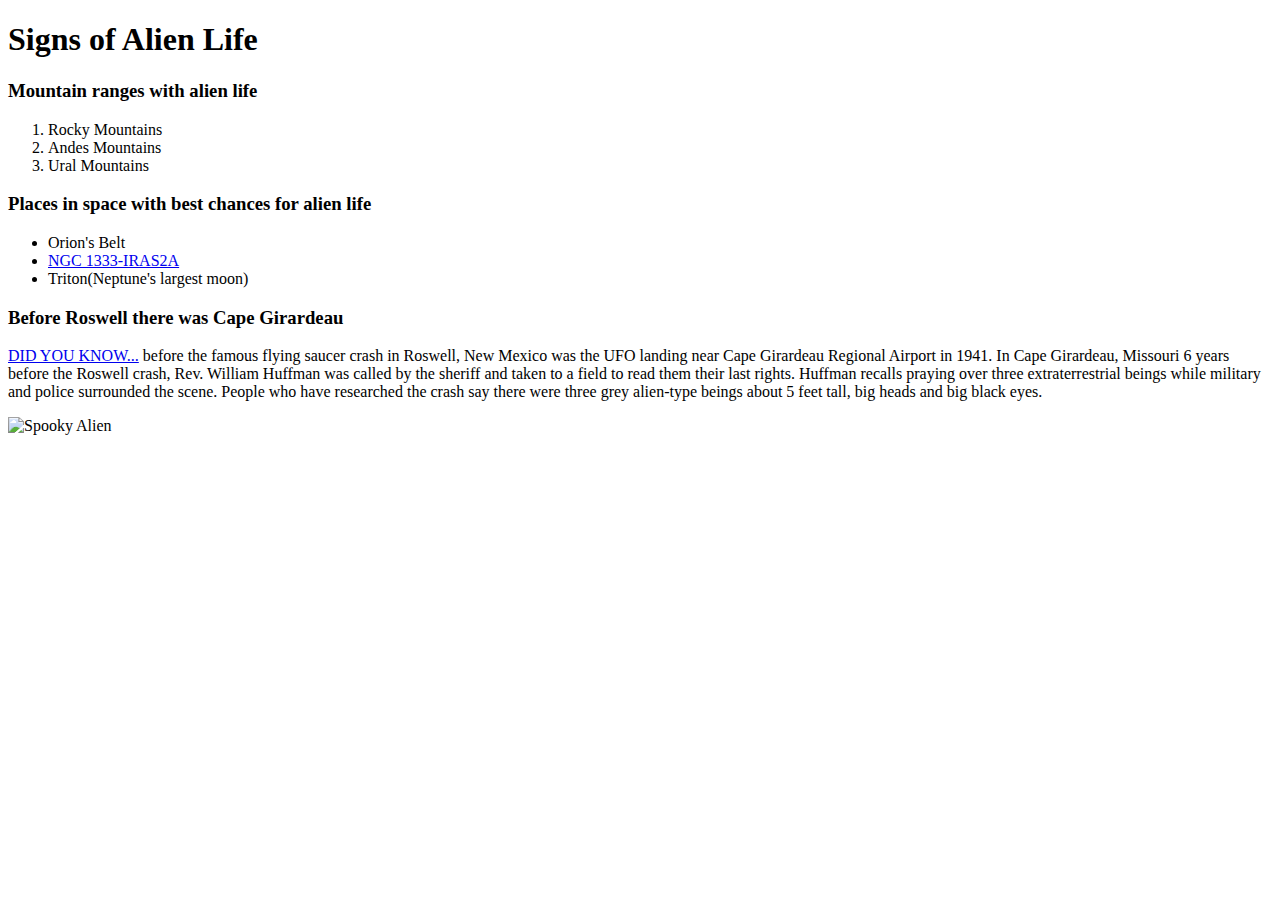
==== Week4/index.html @ 2cc5d367 "Week4HW" ====
<!DOCTYPE html>
<html lang="en">
<head>
  <meta charset="UTF-8">
  <meta http-equiv="X-UA-Compatible" content="IE=edge">
  <meta name="viewport" content="width=device-width, initial-scale=1.0">
  <title>Section 4 Review</title>
  <link href="style.css" rel="stylesheet"/>
</head>
<body>
  <script src="index.js" href="style.css"></script>
  <header>
    <h1>Signs of Alien Life</h1>
  </header>
  <main>
    <div class="list" id="mountains">
        <h3>Mountain ranges with alien life</h3>
      <ol>
        <li>Rocky Mountains</li>
        <li>Andes Mountains</li>
        <li>Ural Mountains</li>
      </ol>
    </div>
    <div class="list" id="space">
      <h3>Places in space with best chances for alien life</h3>
      <ul>
        <li>Orion's Belt</li>
        <li><a href="https://www.eurekalert.org/news-releases/953480">NGC 1333-IRAS2A</a></li>
        <li>Triton(Neptune's largest moon)</li>
      </ul>
    </div>
    <div class="article" id="airport">
      <h3>Before Roswell there was Cape Girardeau</h3>
      <p><a href="https://www.southeastarrow.com/story/2455754.html">DID YOU KNOW...</a> before the famous flying saucer crash in Roswell, New Mexico was the UFO landing near Cape Girardeau Regional Airport in 1941. In Cape Girardeau, Missouri 6 years before the Roswell crash, Rev. William Huffman was called by the sheriff and taken to  a field to read them their last rights. Huffman recalls praying over three extraterrestrial beings while military and police surrounded the scene. People who have researched the crash say there were three grey alien-type beings about 5 feet tall, big heads and big black eyes.</p>
      <img src="https://images.unsplash.com/photo-1607337202714-a88f7abbdee7?ixlib=rb-4.0.3&ixid=MnwxMjA3fDB8MHxwaG90by1wYWdlfHx8fGVufDB8fHx8&auto=format&fit=crop&w=1470&q=80" alt="Spooky Alien">
    </div>
    </main>
  </body>
</html>
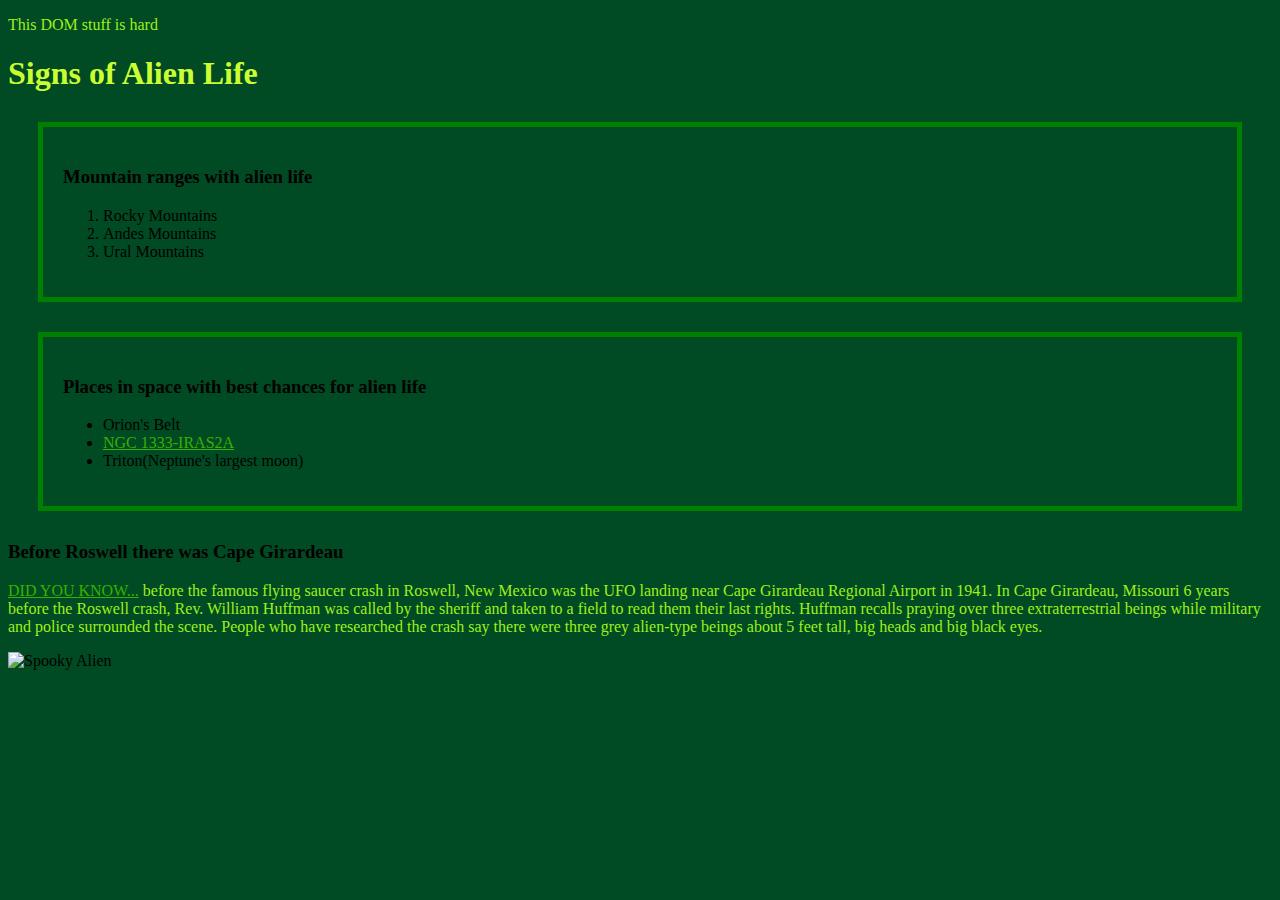
==== commit 3b5d4067: "Week4Works" ====
--- a/Week4/index.html
+++ b/Week4/index.html
@@ -5,10 +5,10 @@
   <meta http-equiv="X-UA-Compatible" content="IE=edge">
   <meta name="viewport" content="width=device-width, initial-scale=1.0">
   <title>Section 4 Review</title>
-  <link href="style.css" rel="stylesheet"/>
+  <link href="styles.css" rel="stylesheet"/>
 </head>
 <body>
-  <script src="index.js" href="style.css"></script>
+  <script src="index.js" href="styles.css"></script>
   <header>
     <h1>Signs of Alien Life</h1>
   </header>
--- a/Week4/styles.css
+++ b/Week4/styles.css
@@ -0,0 +1,17 @@
+h1 {
+  color: #CCFF33;
+}
+body {
+  background-color: #004B23;
+}
+p {
+  color: #9EF01A;
+}
+a {
+  color: #38b000;
+}
+#space, #mountains {
+  border: 5px solid green;
+  padding: 20px;
+  margin: 30px;
+}
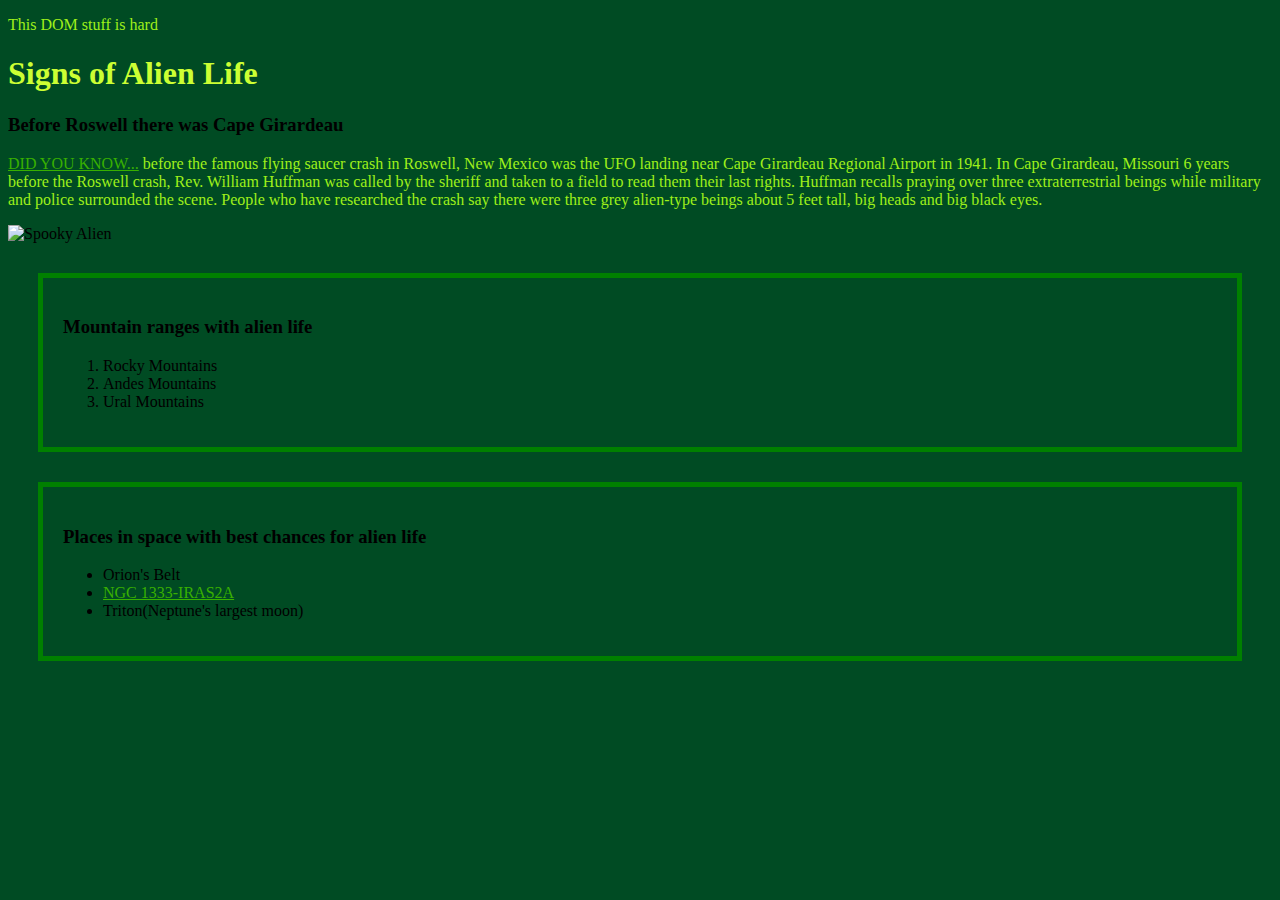
==== commit 05c32caa: "image stuggle" ====
--- a/Week4/index.html
+++ b/Week4/index.html
@@ -13,6 +13,11 @@
     <h1>Signs of Alien Life</h1>
   </header>
   <main>
+    <div class="article" id="airport">
+      <h3>Before Roswell there was Cape Girardeau</h3>
+      <p><a href="https://www.southeastarrow.com/story/2455754.html">DID YOU KNOW...</a> before the famous flying saucer crash in Roswell, New Mexico was the UFO landing near Cape Girardeau Regional Airport in 1941. In Cape Girardeau, Missouri 6 years before the Roswell crash, Rev. William Huffman was called by the sheriff and taken to  a field to read them their last rights. Huffman recalls praying over three extraterrestrial beings while military and police surrounded the scene. People who have researched the crash say there were three grey alien-type beings about 5 feet tall, big heads and big black eyes.</p>
+      <img src="https://images.unsplash.com/photo-1607337202714-a88f7abbdee7?ixlib=rb-4.0.3&ixid=MnwxMjA3fDB8MHxwaG90by1wYWdlfHx8fGVufDB8fHx8&auto=format&fit=crop&w=1470&q=80" alt="Spooky Alien">
+    </div>
     <div class="list" id="mountains">
         <h3>Mountain ranges with alien life</h3>
       <ol>
@@ -29,11 +34,6 @@
         <li>Triton(Neptune's largest moon)</li>
       </ul>
     </div>
-    <div class="article" id="airport">
-      <h3>Before Roswell there was Cape Girardeau</h3>
-      <p><a href="https://www.southeastarrow.com/story/2455754.html">DID YOU KNOW...</a> before the famous flying saucer crash in Roswell, New Mexico was the UFO landing near Cape Girardeau Regional Airport in 1941. In Cape Girardeau, Missouri 6 years before the Roswell crash, Rev. William Huffman was called by the sheriff and taken to  a field to read them their last rights. Huffman recalls praying over three extraterrestrial beings while military and police surrounded the scene. People who have researched the crash say there were three grey alien-type beings about 5 feet tall, big heads and big black eyes.</p>
-      <img src="https://images.unsplash.com/photo-1607337202714-a88f7abbdee7?ixlib=rb-4.0.3&ixid=MnwxMjA3fDB8MHxwaG90by1wYWdlfHx8fGVufDB8fHx8&auto=format&fit=crop&w=1470&q=80" alt="Spooky Alien">
-    </div>
     </main>
   </body>
 </html>
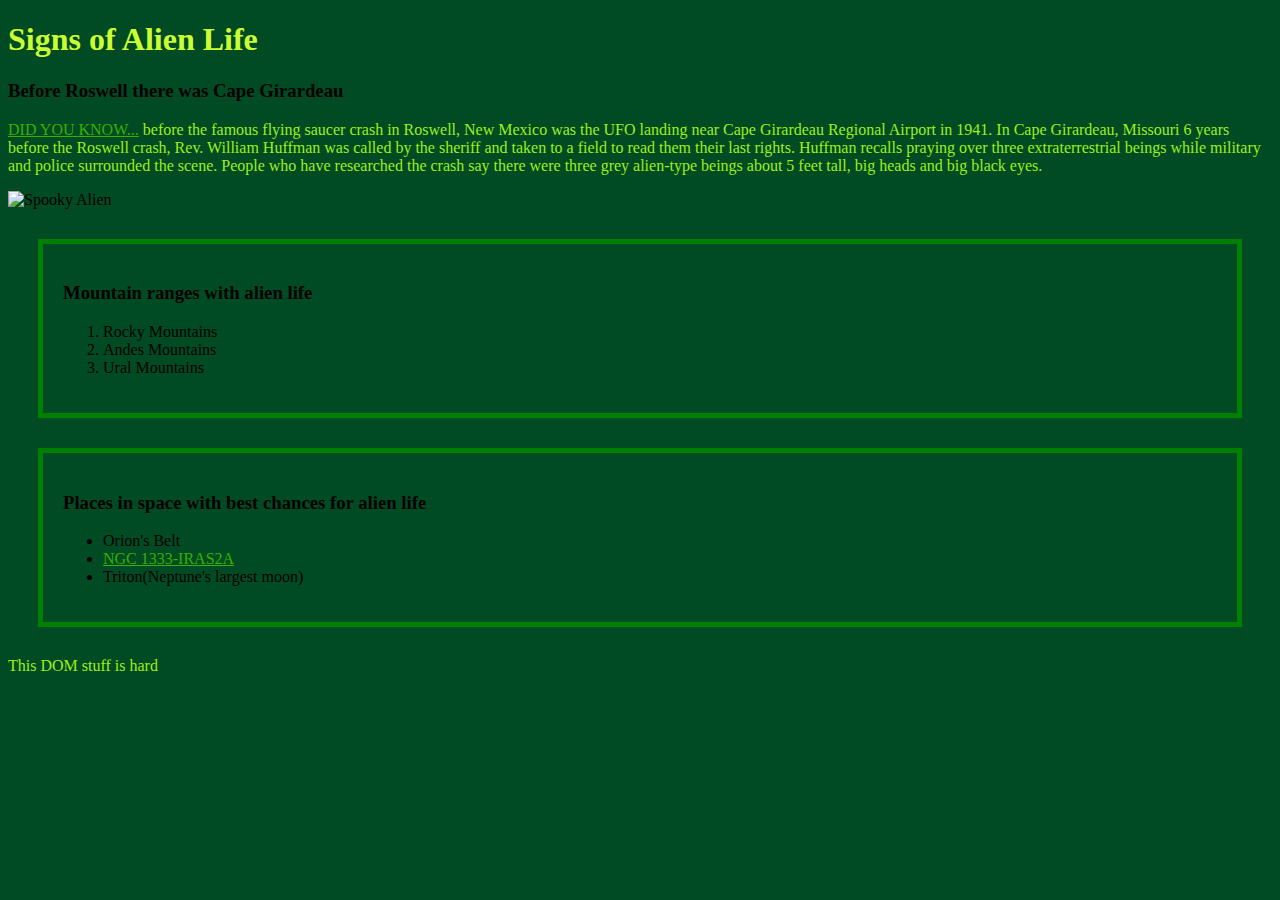
==== commit 144b10a7: "Week4 HW Fixes" ====
--- a/Week4/index.html
+++ b/Week4/index.html
@@ -8,7 +8,6 @@
   <link href="styles.css" rel="stylesheet"/>
 </head>
 <body>
-  <script src="index.js" href="styles.css"></script>
   <header>
     <h1>Signs of Alien Life</h1>
   </header>
@@ -35,5 +34,6 @@
       </ul>
     </div>
     </main>
+    <script src="index.js"></script>
   </body>
 </html>
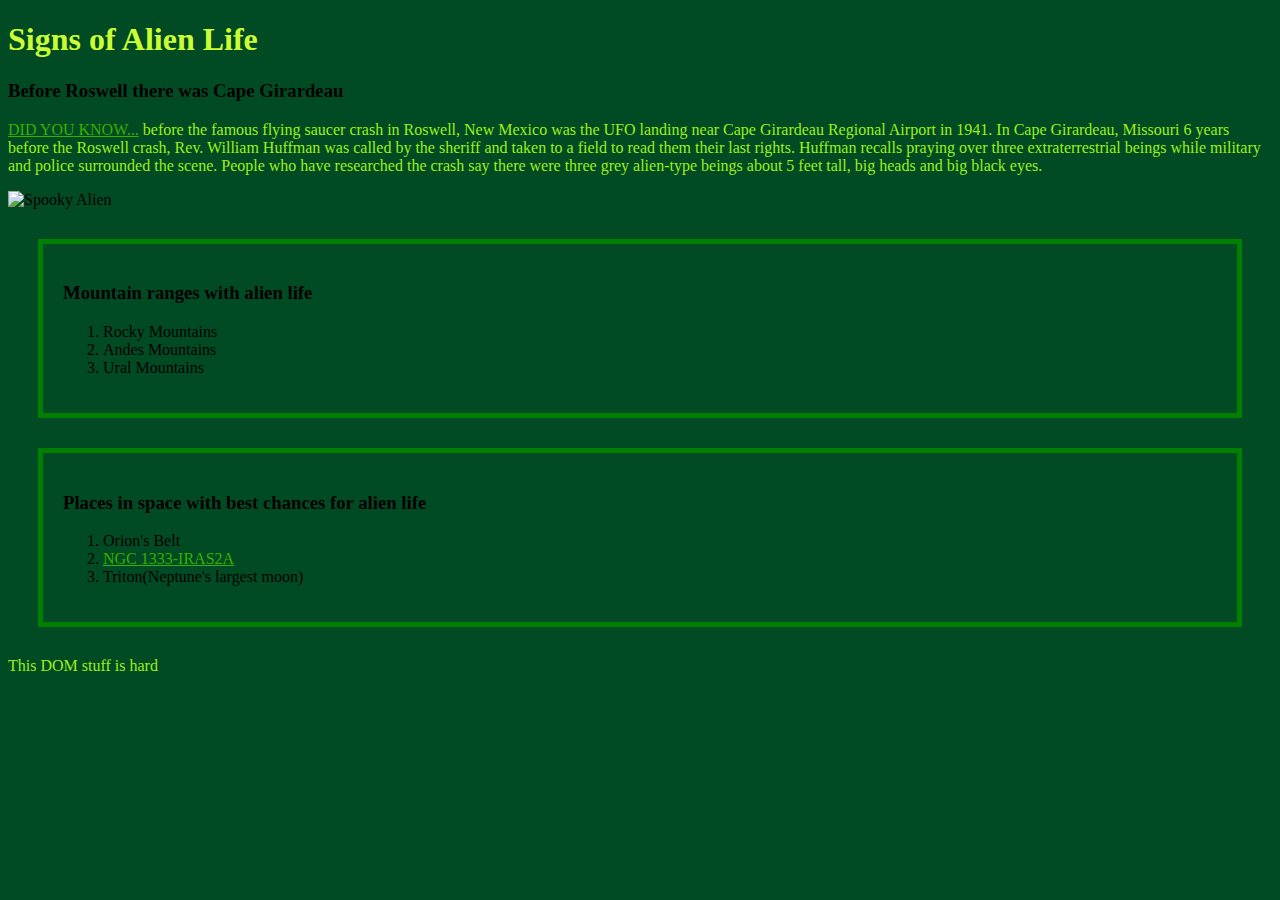
==== commit 04bf3afa: "Week5Attempt1" ====
--- a/Week4/index.html
+++ b/Week4/index.html
@@ -15,7 +15,7 @@
     <div class="article" id="airport">
       <h3>Before Roswell there was Cape Girardeau</h3>
       <p><a href="https://www.southeastarrow.com/story/2455754.html">DID YOU KNOW...</a> before the famous flying saucer crash in Roswell, New Mexico was the UFO landing near Cape Girardeau Regional Airport in 1941. In Cape Girardeau, Missouri 6 years before the Roswell crash, Rev. William Huffman was called by the sheriff and taken to  a field to read them their last rights. Huffman recalls praying over three extraterrestrial beings while military and police surrounded the scene. People who have researched the crash say there were three grey alien-type beings about 5 feet tall, big heads and big black eyes.</p>
-      <img src="https://images.unsplash.com/photo-1607337202714-a88f7abbdee7?ixlib=rb-4.0.3&ixid=MnwxMjA3fDB8MHxwaG90by1wYWdlfHx8fGVufDB8fHx8&auto=format&fit=crop&w=1470&q=80" alt="Spooky Alien">
+      <img src="https://th.bing.com/th?id=OIP.Z6v_wC1injCBflzFc5KYEwHaFj&w=288&h=216&c=8&rs=1&qlt=90&o=6&dpr=1.5&pid=3.1&rm=2" alt="Spooky Alien">
     </div>
     <div class="list" id="mountains">
         <h3>Mountain ranges with alien life</h3>
@@ -27,11 +27,11 @@
     </div>
     <div class="list" id="space">
       <h3>Places in space with best chances for alien life</h3>
-      <ul>
+      <ol>
         <li>Orion's Belt</li>
         <li><a href="https://www.eurekalert.org/news-releases/953480">NGC 1333-IRAS2A</a></li>
         <li>Triton(Neptune's largest moon)</li>
-      </ul>
+      </ol>
     </div>
     </main>
     <script src="index.js"></script>
